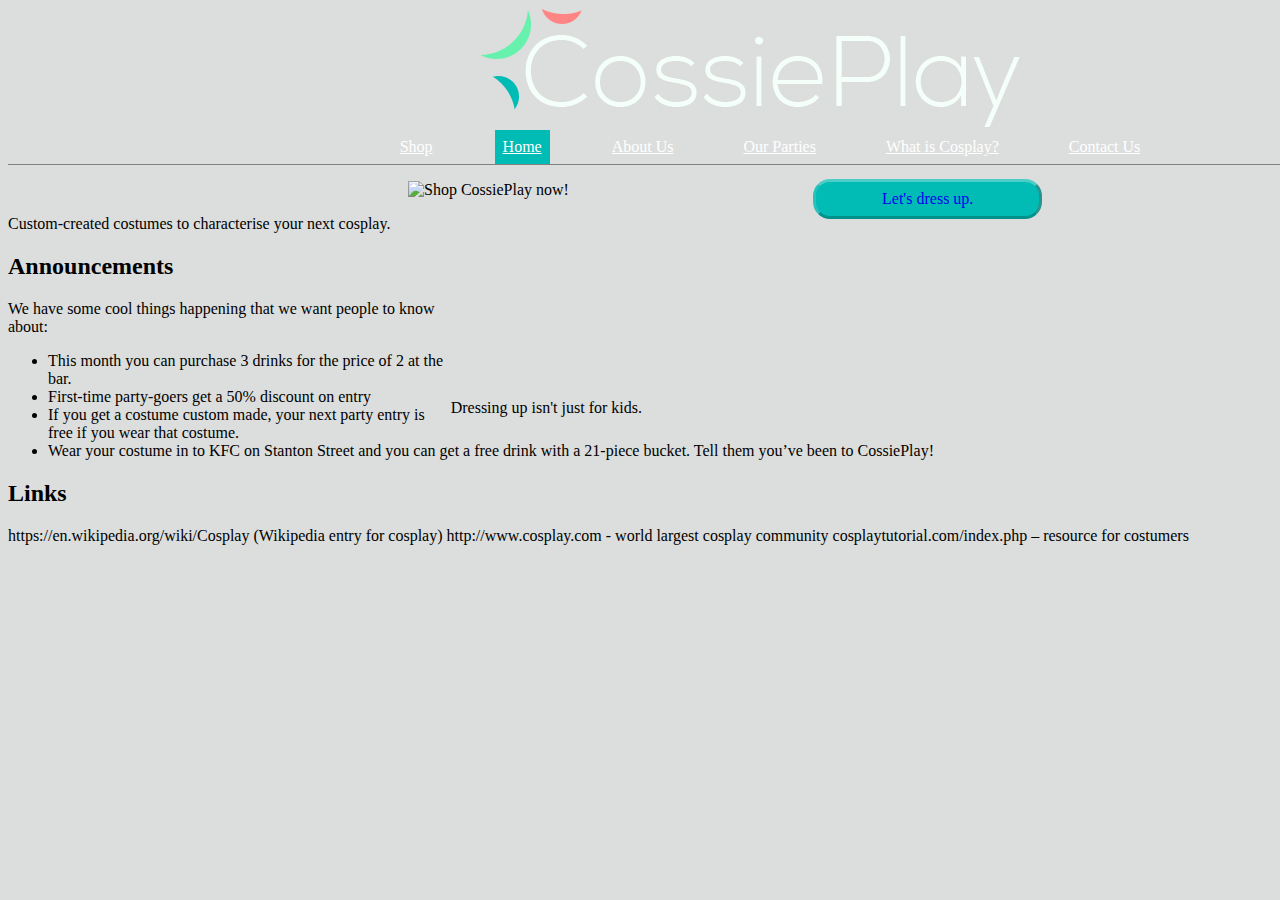
==== index.html @ 5a848ae5 "Initial Commit" ====
<!DOCTYPE html PUBLIC "-//W3C//DTD XHTML 1.0 Transitional//EN" "http://www.w3.org/TR/xhtml1/DTD/xhtml1-transitional.dtd">
<html xmlns="http://www.w3.org/1999/xhtml">
<head>
<meta http-equiv="Content-Type" content="text/html; charset=utf-8" />
<link rel="stylesheet" type="text/css" href="mainstyles.css">
<title>CossiePlay</title>
</head>

<body>

<header>

    <img src="cossiplaylogo.png" alt="Welcome to CossiePlay!" class="center">

</header>


<nav>
    <ul>
        <li><a href="shop.html">Shop</a></li>
        <li><a class="active" href="index.html">Home</a></li>
        <li><a href="aboutus.html">About Us</a></li>
        <li><a href="party.html">Our Parties</a></li>
        <li><a href="whatiscosplay.html">What is Cosplay?</a></li>
        <li><a href="contact.html">Contact Us</a></li>

    </ul>

</nav>


<img src="model%20banner.png" alt="Shop CossiePlay now!" class="bannerimage">

<p class="bannertext">
Dressing up isn't just for kids.
</p>


<p>
    <a href="shop.html"><span class="primarycta">Let's dress up.</span></a>
</p>


<p>Custom-created costumes to characterise your next cosplay.</p>

<h2>Announcements
</h2>
We have some cool things happening that we want people to know about:
<ul>
<li>This month you can purchase 3 drinks for the price of 2 at the bar.</li>
<li>First-time party-goers get a 50% discount on entry</li>
<li>If you get a costume custom made, your next party entry is free if you wear that costume.</li>
<li>Wear your costume in to KFC on Stanton Street and you can get a free drink with a 21-piece bucket. Tell them you’ve been to CossiePlay!</li>
</ul>

<!--I'll probably put these into boxes-->
<h2>Links</h2>
https://en.wikipedia.org/wiki/Cosplay (Wikipedia entry for cosplay)
http://www.cosplay.com - world largest cosplay community
 cosplaytutorial.com/index.php – resource for costumers





<!--Footer info

Contact
Phone: 07 4771 1234
Fax: 07 4771 1235
Address: 4 Stanton Avenue, Hulkstwon
E-mail: cossieplay@gmail.com

-->


</body>
</html>
---- mainstyles.css ----
/*
Site-wide CSS
*/

html {
    min-width: 1500px;
}

body {
    background-color: #dcdedd;
}

header {
    background-color:#dcdedd;
}

img.center {
  display: block;
  margin-left: auto;
  margin-right: auto;
}

/*This is the Navigation Bar of Death & Doom!*/
nav ul{
    list-style-type: none;
    margin-top: 3px;
    padding 0;
    overflow: hidden;
    border-bottom: 1px solid grey;
    text-align: center;
}

nav li {
    display: inline;
    padding: 25px;
}

nav li a {
    display: inline-block;
    padding: 8px;
    color: white;
}

nav li a:hover {
    color: white;
}

li a:hover:not(.active) {
    background-color: #C8C8C8;
    color: #00bcb4;
}

.active {
    background-color: #00bcb4;
}

nav li a.shopbutton:hover {

}

/*
Guess I'm not using this then, hey!
.shopbutton {
    float: left;
    border: 2px solid #00bcb4;
    background-color: #00bcb4;
    border-radius: 25px
}
*/

/*
Index CSS
*/

.bannerimage {
    margin-left: 400px;
}

.bannertext {
    float: right;
    margin-top: 200px;
    margin-right: 850px;
}

.primarycta{
    border: 3px solid;
    text-align: center;
    border-top-color: #4ECDC8;
    border-right-color: #28938F;
    border-bottom-color: #00908B;
    border-left-color: #27C2BC;
    border-radius:17px;
    background-color: #00bcb4;
    width: 15%;
    padding-top: 8px;
    padding-bottom: 8px;
    float: right;
    margin-top: -254px;
    margin-right: 450px;
    display: block;
}

.primarycta a {
    text-decoration: none;
}

/*
Shop CSS
*/



/*
What is Cosplay CSS
*/



/*
About Us CSS
*/



/*
Party Sign-Up CSS
*/

.partytext {
    float: left;
}

.pricelabel {
    display: inline-block;
    width: 60px;
}

.specificnumber {
    margin-left: 25px;
    margin-top: 5px;
}

.signupform {
    float: right;
}
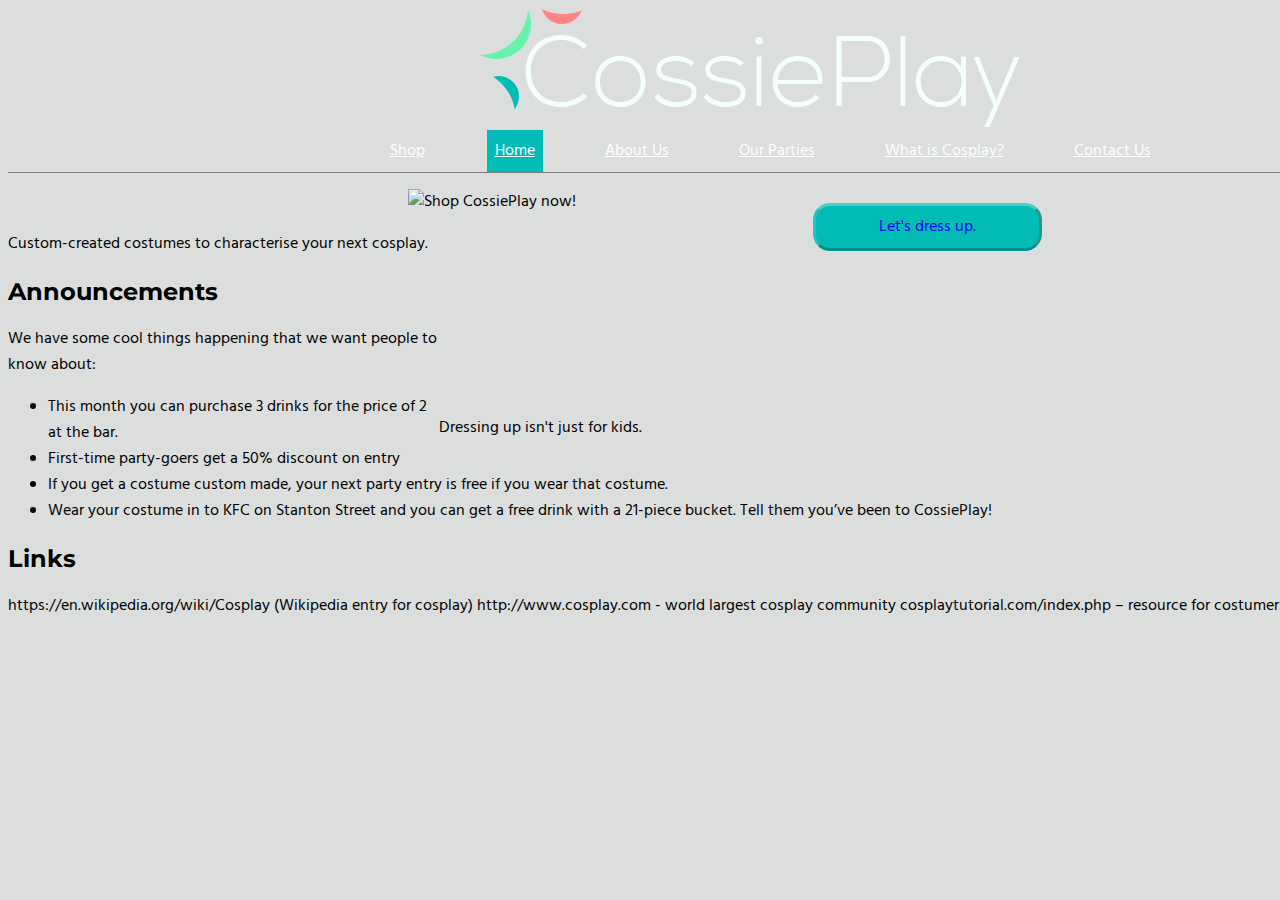
==== commit 4650bc20: "Made brief edits this session. Added the fonts I aim to use, Fixed up the contact page information, " ====
--- a/index.html
+++ b/index.html
@@ -2,6 +2,7 @@
 <html xmlns="http://www.w3.org/1999/xhtml">
 <head>
 <meta http-equiv="Content-Type" content="text/html; charset=utf-8" />
+<link rel="stylesheet" type="text/css" href="https://fonts.googleapis.com/css?family=Montserrat|Hind">
 <link rel="stylesheet" type="text/css" href="mainstyles.css">
 <title>CossiePlay</title>
 </head>
--- a/mainstyles.css
+++ b/mainstyles.css
@@ -8,11 +8,17 @@
 
 body {
     background-color: #dcdedd;
+    font-family: 'Hind', sans-serif;
 }
 
 header {
     background-color:#dcdedd;
 }
+
+h1, h2 {
+    font-family: 'Montserrat', sans-serif;
+}
+
 
 img.center {
   display: block;
@@ -144,3 +150,18 @@
     float: right;
 }
 
+
+/*
+Contact Us CSS
+*/
+
+.contactinfo {
+    border: 1px solid;
+    width: auto;
+}
+
+.contactlabel {
+    display: inline-block;
+    width: 60px;
+}
+
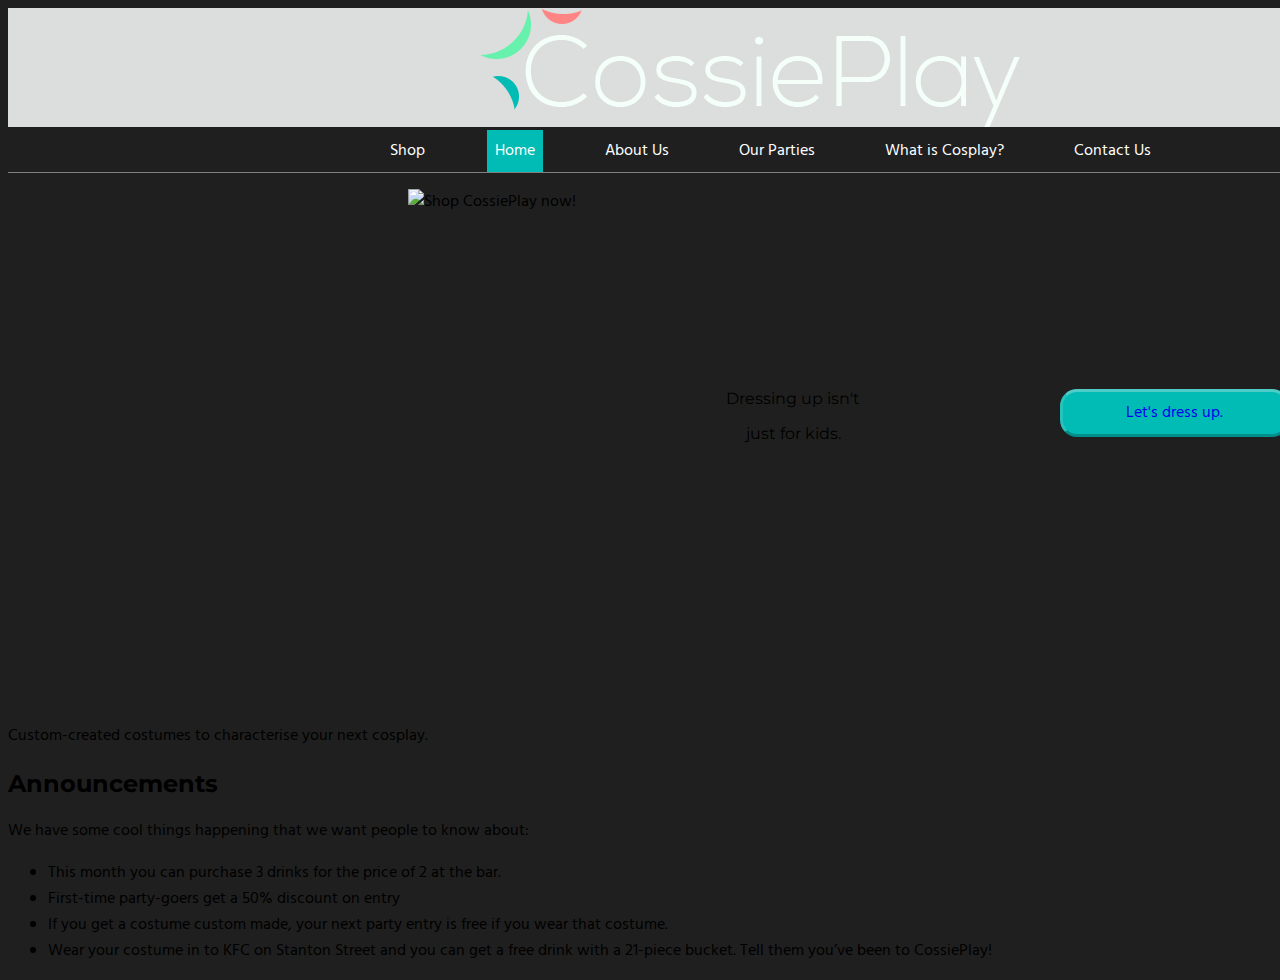
==== commit 6ddcc46b: "Bit of another play around. Okay, so that doesn't do it justice. Fixed up the What Is Cosplay? page," ====
--- a/index.html
+++ b/index.html
@@ -32,16 +32,20 @@
 
 <img src="model%20banner.png" alt="Shop CossiePlay now!" class="bannerimage">
 
-<p class="bannertext">
-Dressing up isn't just for kids.
+<div class="bannertext"
+<p>
+Dressing up isn't
 </p>
-
+<p>
+just for kids.
+</p>
+</div>
 
 <p>
     <a href="shop.html"><span class="primarycta">Let's dress up.</span></a>
 </p>
 
-
+<div class="indexcontent"
 <p>Custom-created costumes to characterise your next cosplay.</p>
 
 <h2>Announcements
@@ -54,11 +58,7 @@
 <li>Wear your costume in to KFC on Stanton Street and you can get a free drink with a 21-piece bucket. Tell them you’ve been to CossiePlay!</li>
 </ul>
 
-<!--I'll probably put these into boxes-->
-<h2>Links</h2>
-https://en.wikipedia.org/wiki/Cosplay (Wikipedia entry for cosplay)
-http://www.cosplay.com - world largest cosplay community
- cosplaytutorial.com/index.php – resource for costumers
+</div>
 
 
 
--- a/mainstyles.css
+++ b/mainstyles.css
@@ -1,5 +1,7 @@
 /*
 Site-wide CSS
+
+dcdedd
 */
 
 html {
@@ -7,7 +9,7 @@
 }
 
 body {
-    background-color: #dcdedd;
+    background-color: #1F1F1F;
     font-family: 'Hind', sans-serif;
 }
 
@@ -17,6 +19,11 @@
 
 h1, h2 {
     font-family: 'Montserrat', sans-serif;
+}
+
+a {
+    text-decoration: none;
+    color:
 }
 
 
@@ -64,31 +71,7 @@
 
 }
 
-/*
-Guess I'm not using this then, hey!
-.shopbutton {
-    float: left;
-    border: 2px solid #00bcb4;
-    background-color: #00bcb4;
-    border-radius: 25px
-}
-*/
-
-/*
-Index CSS
-*/
-
-.bannerimage {
-    margin-left: 400px;
-}
-
-.bannertext {
-    float: right;
-    margin-top: 200px;
-    margin-right: 850px;
-}
-
-.primarycta{
+.testing {
     border: 3px solid;
     text-align: center;
     border-top-color: #4ECDC8;
@@ -97,17 +80,72 @@
     border-left-color: #27C2BC;
     border-radius:17px;
     background-color: #00bcb4;
+    padding-top: 8px;
+    padding-bottom: 8px;
+    display: block;
+    width: 15%;
+    }
+
+.testing a {
+    text-decoration: none;
+}
+
+
+
+/*
+Guess I'm not using this then, hey!
+.shopbutton {
+    float: left;
+    border: 2px solid #00bcb4;
+    background-color: #00bcb4;
+    border-radius: 25px
+}
+*/
+
+/*
+Index CSS
+
+ float: right;
+    margin-top: 200px;
+    margin-right: 850px;
+*/
+
+.bannerimage {
+    float: left;
+    margin-left: 400px;
+}
+
+.bannertext {
+    font-family: 'Montserrat', sans-serif;
+    float: left;
+    margin-left: 150px;
+    margin-top: 200px;
+    text-align: center;
+    position: relative;
+}
+
+.primarycta{
+    border: 3px solid;
+    text-align: center;
+    border-top-color: #4ECDC8;
+    border-right-color: #28938F;
+    border-bottom-color: #00908B;
+    border-left-color: #27C2BC;
+    border-radius:17px;
+    background-color: #00bcb4;
     width: 15%;
     padding-top: 8px;
     padding-bottom: 8px;
-    float: right;
-    margin-top: -254px;
-    margin-right: 450px;
+    float: left;
+    margin-top: 200px;
+    margin-left: 200px;
     display: block;
-}
-
-.primarycta a {
-    text-decoration: none;
+    position: relative;
+}
+
+
+.indexcontent {
+    margin-top: 550px;
 }
 
 /*
@@ -148,6 +186,7 @@
 
 .signupform {
     float: right;
+    position: relative;
 }
 
 
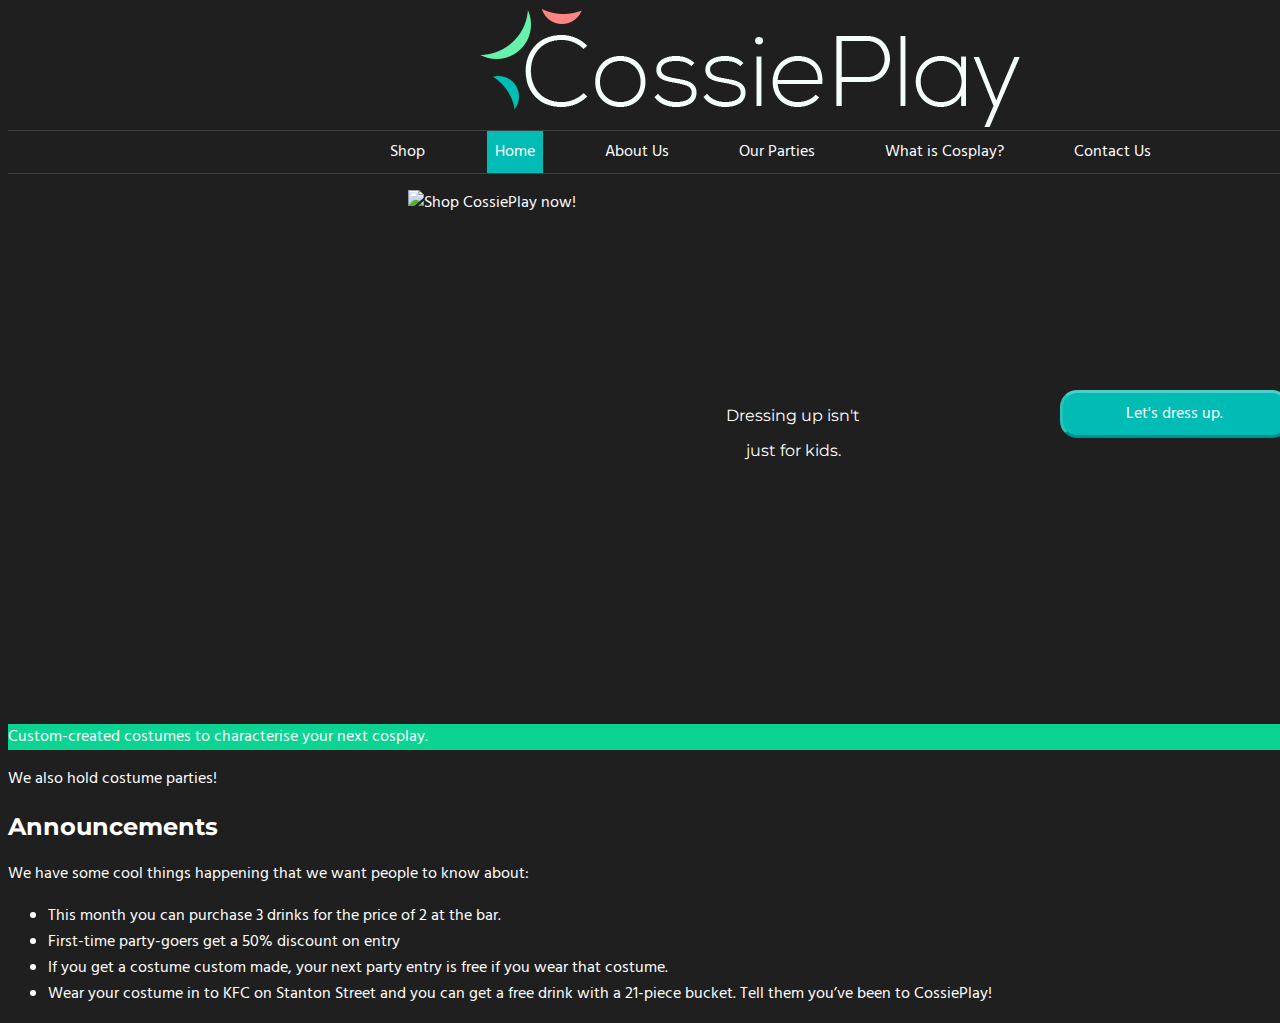
==== commit a1e139d6: "Time for bed. Only a few tears were shed." ====
--- a/index.html
+++ b/index.html
@@ -32,7 +32,7 @@
 
 <img src="model%20banner.png" alt="Shop CossiePlay now!" class="bannerimage">
 
-<div class="bannertext"
+<div class="bannertext">
 <p>
 Dressing up isn't
 </p>
@@ -45,9 +45,17 @@
     <a href="shop.html"><span class="primarycta">Let's dress up.</span></a>
 </p>
 
-<div class="indexcontent"
+<div class="indexcontent">
+
+    <div class="indeximagebanner">
+
 <p>Custom-created costumes to characterise your next cosplay.</p>
+    </div>
 
+    <div class="cossieparty">
+    We also hold costume parties!
+    </div>
+    <div class="announcements">
 <h2>Announcements
 </h2>
 We have some cool things happening that we want people to know about:
@@ -57,6 +65,7 @@
 <li>If you get a costume custom made, your next party entry is free if you wear that costume.</li>
 <li>Wear your costume in to KFC on Stanton Street and you can get a free drink with a 21-piece bucket. Tell them you’ve been to CossiePlay!</li>
 </ul>
+    </div>
 
 </div>
 
--- a/mainstyles.css
+++ b/mainstyles.css
@@ -1,7 +1,5 @@
 /*
 Site-wide CSS
-
-dcdedd
 */
 
 html {
@@ -11,19 +9,21 @@
 body {
     background-color: #1F1F1F;
     font-family: 'Hind', sans-serif;
+    color: white;
 }
 
 header {
-    background-color:#dcdedd;
-}
-
-h1, h2 {
+    background-color:;
+    margin: 0;
+}
+
+h1, h2, h3 {
     font-family: 'Montserrat', sans-serif;
 }
 
 a {
     text-decoration: none;
-    color:
+    color: #00C9C0;
 }
 
 
@@ -39,14 +39,15 @@
     margin-top: 3px;
     padding 0;
     overflow: hidden;
-    border-bottom: 1px solid grey;
+    border-bottom: 1px solid #404040;
+    border-top: 1px solid #404040;
     text-align: center;
 }
 
 nav li {
     display: inline;
     padding: 25px;
-}
+  }
 
 nav li a {
     display: inline-block;
@@ -59,8 +60,9 @@
 }
 
 li a:hover:not(.active) {
-    background-color: #C8C8C8;
+    background-color: #404040;
     color: #00bcb4;
+    border-left: white;
 }
 
 .active {
@@ -71,43 +73,8 @@
 
 }
 
-.testing {
-    border: 3px solid;
-    text-align: center;
-    border-top-color: #4ECDC8;
-    border-right-color: #28938F;
-    border-bottom-color: #00908B;
-    border-left-color: #27C2BC;
-    border-radius:17px;
-    background-color: #00bcb4;
-    padding-top: 8px;
-    padding-bottom: 8px;
-    display: block;
-    width: 15%;
-    }
-
-.testing a {
-    text-decoration: none;
-}
-
-
-
-/*
-Guess I'm not using this then, hey!
-.shopbutton {
-    float: left;
-    border: 2px solid #00bcb4;
-    background-color: #00bcb4;
-    border-radius: 25px
-}
-*/
-
 /*
 Index CSS
-
- float: right;
-    margin-top: 200px;
-    margin-right: 850px;
 */
 
 .bannerimage {
@@ -141,13 +108,17 @@
     margin-left: 200px;
     display: block;
     position: relative;
-}
-
+    color: white;
+}
 
 .indexcontent {
     margin-top: 550px;
 }
 
+.indeximagebanner {
+    background-color: #0BD392;
+}
+
 /*
 Shop CSS
 */
@@ -164,7 +135,16 @@
 About Us CSS
 */
 
-
+.steve {
+    float: left;
+    position: relative;
+}
+
+.sally {
+    float: left;
+    position: relative;
+    margin-right: 20px;
+}
 
 /*
 Party Sign-Up CSS
@@ -187,8 +167,22 @@
 .signupform {
     float: right;
     position: relative;
-}
-
+    border: 3px dotted;
+    padding: 5px;
+    border-color: #FFDA09;
+    border-radius: 18px 50px;
+    padding: 5px 10px 25px 20px;
+    background-color: #1F1F38;
+    margin: 0;
+}
+
+.guidelines {
+    margin-top: 580px
+}
+
+.guidelines h3{
+    color: #ff8585;
+}
 
 /*
 Contact Us CSS
@@ -204,3 +198,7 @@
     width: 60px;
 }
 
+
+/* the blue code: 0BA6D3 or this is also nice 0BA6F6
+the green code: 0BD392
+OR this green (MIGHT be too bright tho) 00E018 there is also this tennis ball colour 8BEC0C
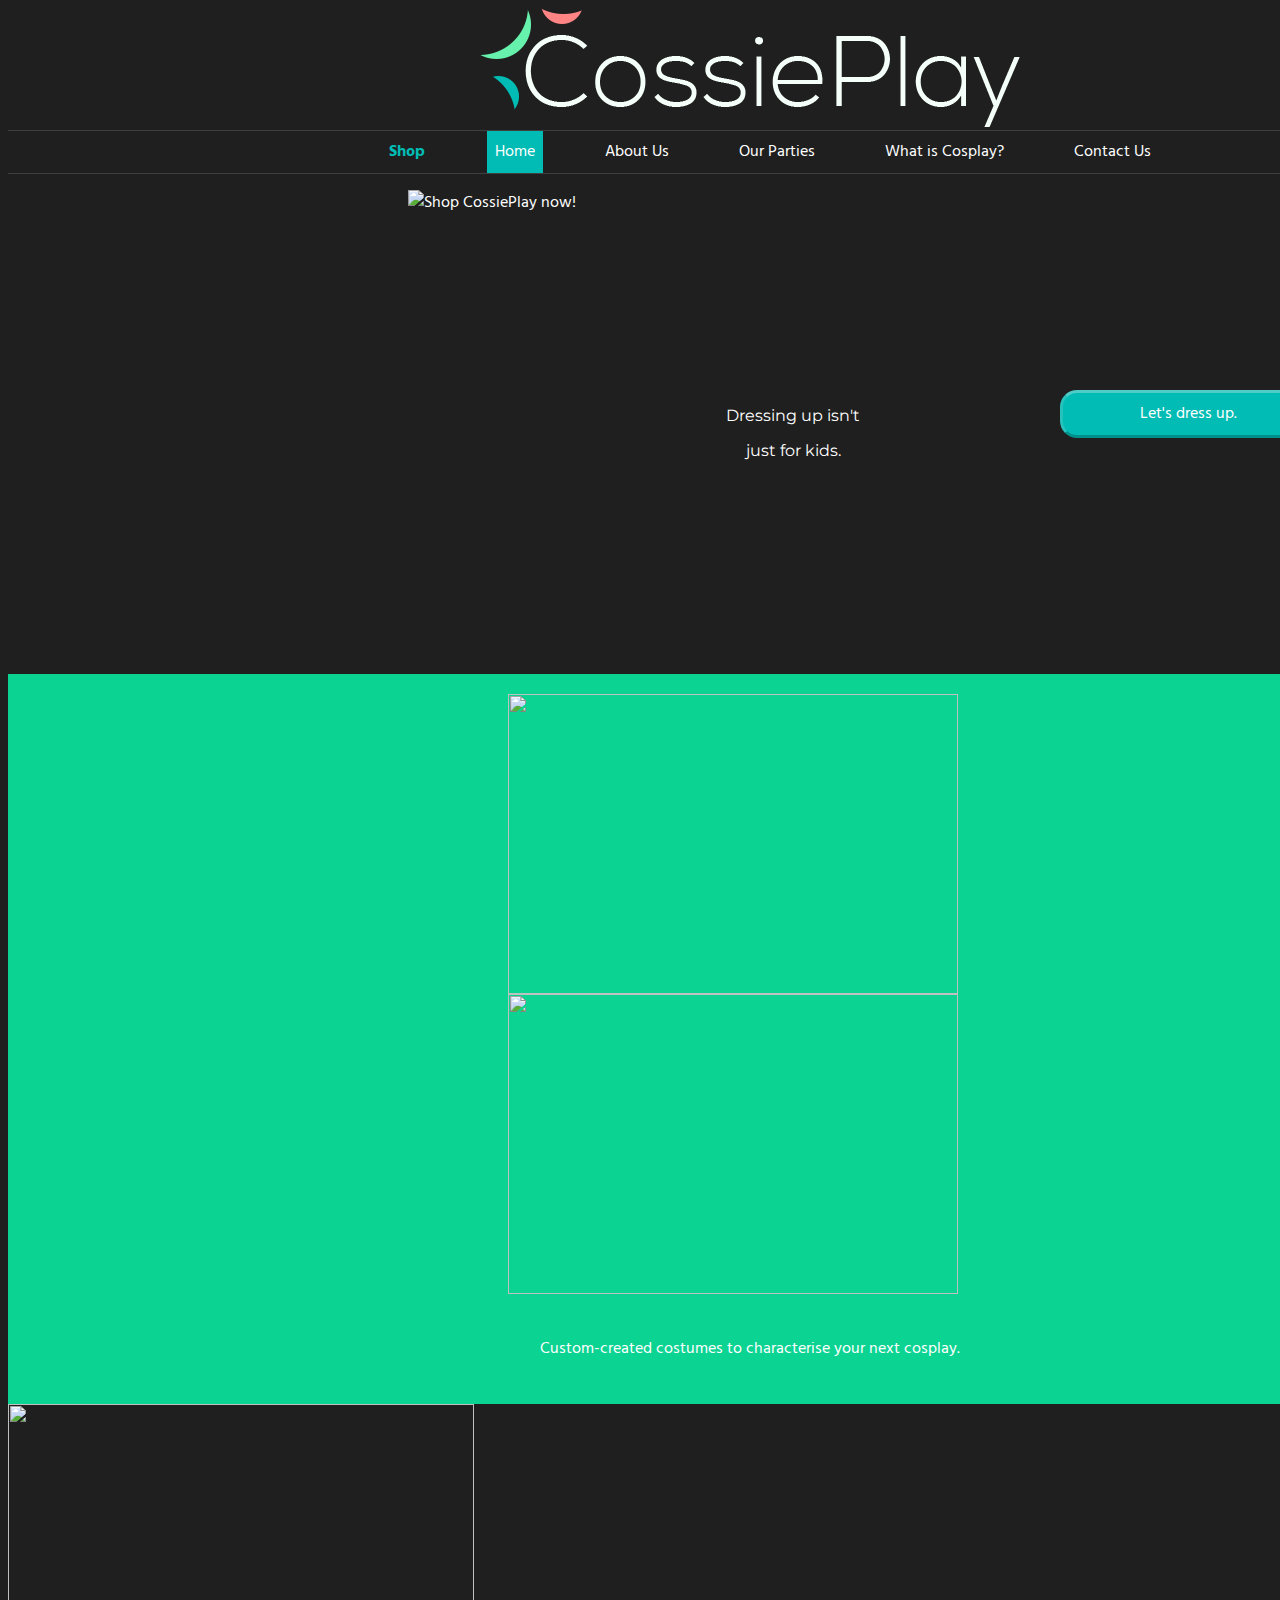
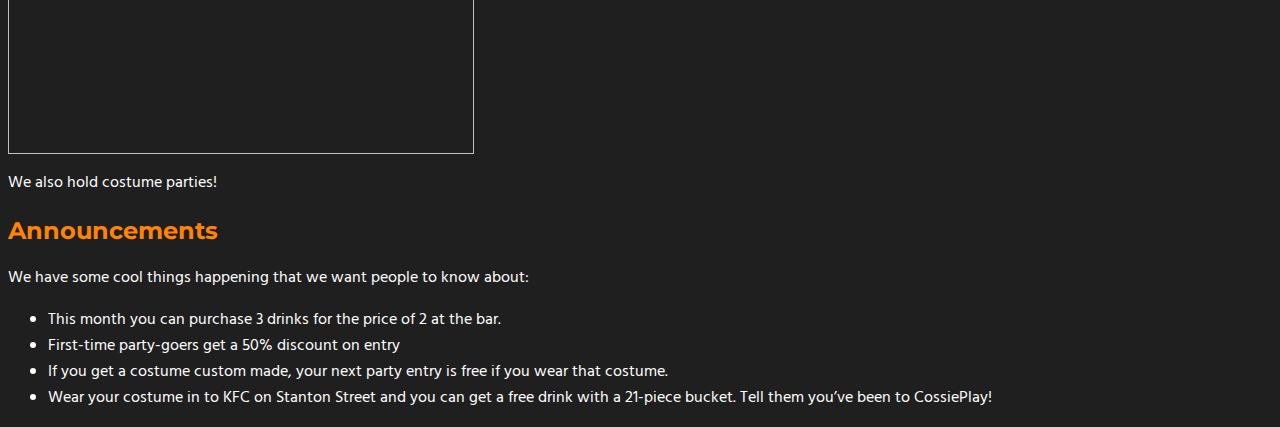
==== commit 47a54997: "Another day. Almost at the end." ====
--- a/index.html
+++ b/index.html
@@ -18,7 +18,7 @@
 
 <nav>
     <ul>
-        <li><a href="shop.html">Shop</a></li>
+        <li class="shopnav"><a href="shop.html">Shop</a></li>
         <li><a class="active" href="index.html">Home</a></li>
         <li><a href="aboutus.html">About Us</a></li>
         <li><a href="party.html">Our Parties</a></li>
@@ -48,12 +48,20 @@
 <div class="indexcontent">
 
     <div class="indeximagebanner">
-
-<p>Custom-created costumes to characterise your next cosplay.</p>
+        <div class="infobannerpics">
+<img src="home2.jpg" class="scary" width="450px" height="300px">
+<img src="home1.jpg" width="450px" height="300px">
+        </div>
+        <br>
+<p class="alliteration">Custom-created costumes to characterise your next cosplay.</p>
+        <br>
     </div>
 
+
     <div class="cossieparty">
-    We also hold costume parties!
+
+<img src="partypic.jpg" width="466px" height="350px">
+<p class="weholdparties">We also hold costume parties!</p>
     </div>
     <div class="announcements">
 <h2>Announcements
--- a/mainstyles.css
+++ b/mainstyles.css
@@ -6,24 +6,52 @@
     min-width: 1500px;
 }
 
+
 body {
     background-color: #1F1F1F;
     font-family: 'Hind', sans-serif;
     color: white;
-}
+
+}
+
+
+.container {
+    width: 850px;
+    margin: auto;
+    display: block;
+    background-color: #1F1F1F;
+  }
+
 
 header {
-    background-color:;
+    background-color: #1F1F1F;
     margin: 0;
 }
+
 
 h1, h2, h3 {
     font-family: 'Montserrat', sans-serif;
 }
+
+
+h1, h2 {
+    color: #FF8406;
+}
+
+
+h3 {
+    color: #ff8585;
+}
+
 
 a {
     text-decoration: none;
     color: #00C9C0;
+}
+
+
+h1 {
+    text-align: center;
 }
 
 
@@ -33,7 +61,10 @@
   margin-right: auto;
 }
 
+
+
 /*This is the Navigation Bar of Death & Doom!*/
+
 nav ul{
     list-style-type: none;
     margin-top: 3px;
@@ -42,22 +73,27 @@
     border-bottom: 1px solid #404040;
     border-top: 1px solid #404040;
     text-align: center;
-}
+    background-color: #1F1F1F;
+}
+
 
 nav li {
     display: inline;
     padding: 25px;
   }
 
+
 nav li a {
     display: inline-block;
     padding: 8px;
     color: white;
 }
 
+
 nav li a:hover {
     color: white;
 }
+
 
 li a:hover:not(.active) {
     background-color: #404040;
@@ -65,13 +101,18 @@
     border-left: white;
 }
 
+
 .active {
     background-color: #00bcb4;
 }
 
-nav li a.shopbutton:hover {
-
-}
+
+nav ul .shopnav a {
+    color: #00bcb4;
+    font-weight: bolder;
+}
+
+
 
 /*
 Index CSS
@@ -81,6 +122,7 @@
     float: left;
     margin-left: 400px;
 }
+
 
 .bannertext {
     font-family: 'Montserrat', sans-serif;
@@ -90,6 +132,7 @@
     text-align: center;
     position: relative;
 }
+
 
 .primarycta{
     border: 3px solid;
@@ -100,7 +143,7 @@
     border-left-color: #27C2BC;
     border-radius:17px;
     background-color: #00bcb4;
-    width: 15%;
+    width: 250px;
     padding-top: 8px;
     padding-bottom: 8px;
     float: left;
@@ -111,13 +154,36 @@
     color: white;
 }
 
+
 .indexcontent {
-    margin-top: 550px;
-}
+    margin-top: 500px;
+}
+
+
+.infobannerpics {
+    margin-left: 500px;
+    margin-right:120px;
+    position: relative;
+}
+
+
+.scary {
+    margin-top: 20px;
+}
+
 
 .indeximagebanner {
     background-color: #0BD392;
-}
+    margin:auto;
+    display: block;
+}
+
+
+.alliteration {
+    text-align: center;
+}
+
+
 
 /*
 Shop CSS
@@ -129,22 +195,37 @@
 What is Cosplay CSS
 */
 
+.cosplayis{
+    text-align: center;
+    font-size: 200%;
+}
+
 
 
 /*
 About Us CSS
 */
 
+.aboutpics {
+    display: block;
+    margin-left: 100px;
+}
+
+
 .steve {
     float: left;
     position: relative;
-}
+    border-radius: 50%;
+}
+
 
 .sally {
     float: left;
     position: relative;
-    margin-right: 20px;
-}
+    border-radius: 50%;
+    margin-left: 100px;
+}
+
 
 /*
 Party Sign-Up CSS
@@ -153,16 +234,19 @@
 .partytext {
     float: left;
 }
+
 
 .pricelabel {
     display: inline-block;
     width: 60px;
 }
 
+
 .specificnumber {
     margin-left: 25px;
     margin-top: 5px;
 }
+
 
 .signupform {
     float: right;
@@ -176,13 +260,11 @@
     margin: 0;
 }
 
+
 .guidelines {
     margin-top: 580px
 }
 
-.guidelines h3{
-    color: #ff8585;
-}
 
 /*
 Contact Us CSS
@@ -190,8 +272,13 @@
 
 .contactinfo {
     border: 1px solid;
-    width: auto;
-}
+    width: 350px;
+    padding-left: 100px;
+    display: block;
+    margin: auto;
+    margin-top: 30px;
+}
+
 
 .contactlabel {
     display: inline-block;
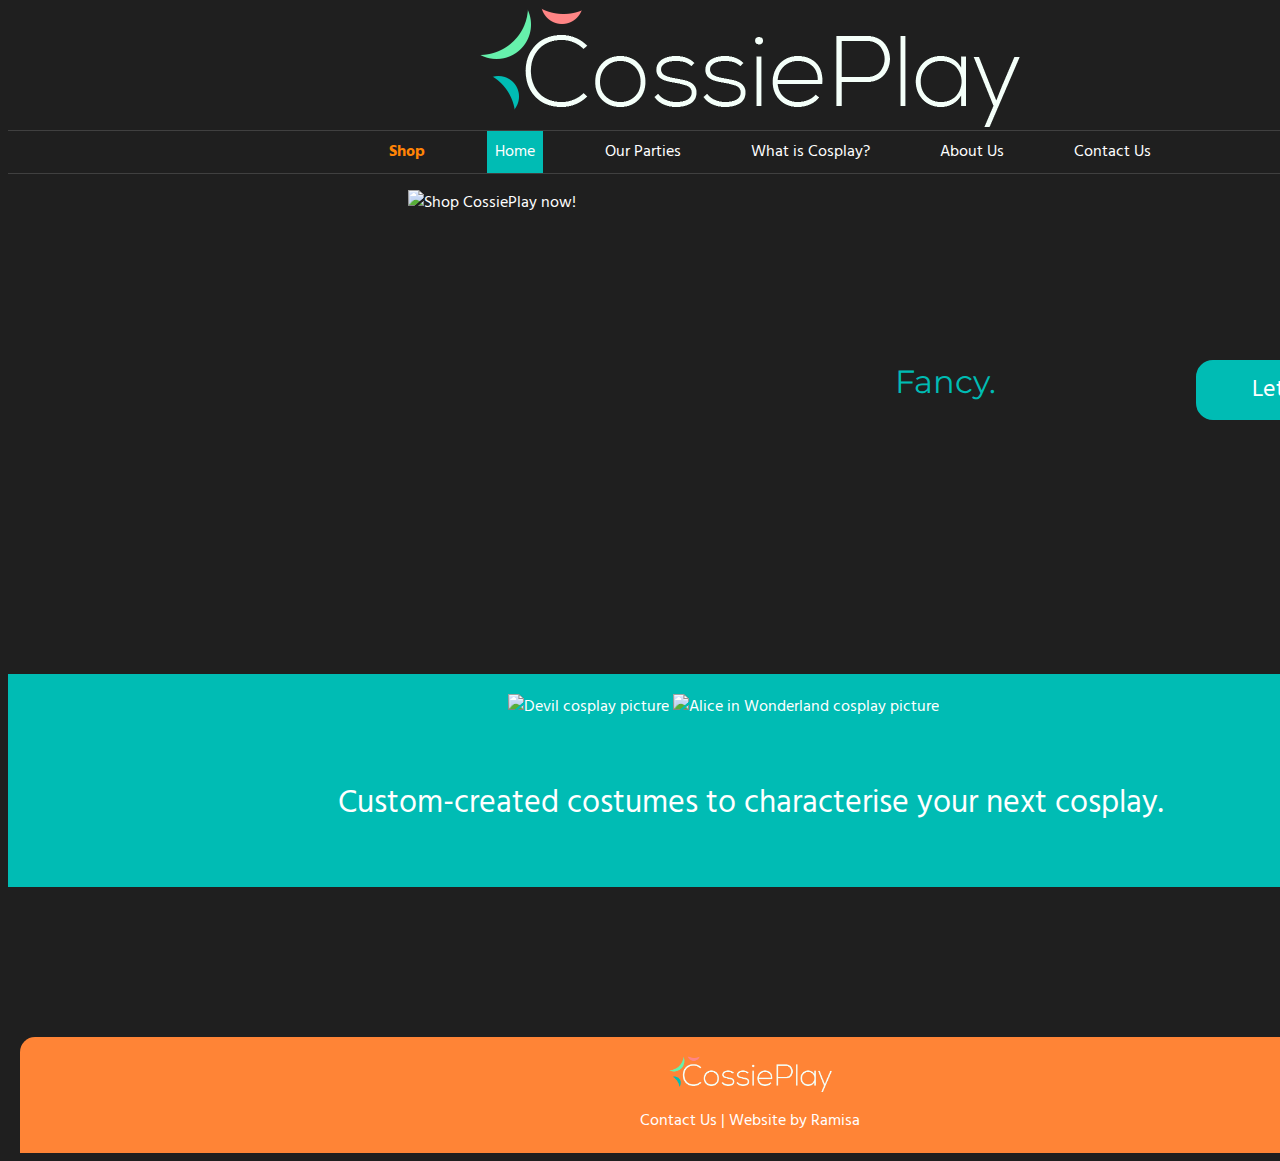
==== commit 72689809: "Finally complete!" ====
--- a/index.html
+++ b/index.html
@@ -9,9 +9,11 @@
 
 <body>
 
+<div class="wrapper">
+
 <header>
 
-    <img src="cossiplaylogo.png" alt="Welcome to CossiePlay!" class="center">
+    <a href="index.html"><img src="cossiplaylogo.png" alt="Welcome to CossiePlay!" class="center" width=540></a>
 
 </header>
 
@@ -20,9 +22,9 @@
     <ul>
         <li class="shopnav"><a href="shop.html">Shop</a></li>
         <li><a class="active" href="index.html">Home</a></li>
-        <li><a href="aboutus.html">About Us</a></li>
         <li><a href="party.html">Our Parties</a></li>
         <li><a href="whatiscosplay.html">What is Cosplay?</a></li>
+        <li><a href="aboutus.html">About Us</a></li>
         <li><a href="contact.html">Contact Us</a></li>
 
     </ul>
@@ -30,14 +32,11 @@
 </nav>
 
 
-<img src="model%20banner.png" alt="Shop CossiePlay now!" class="bannerimage">
+<img src="model%20banner.png" alt="Shop CossiePlay now!" class="bannerimage" width=337>
 
 <div class="bannertext">
 <p>
-Dressing up isn't
-</p>
-<p>
-just for kids.
+Fancy.
 </p>
 </div>
 
@@ -49,8 +48,8 @@
 
     <div class="indeximagebanner">
         <div class="infobannerpics">
-<img src="home2.jpg" class="scary" width="450px" height="300px">
-<img src="home1.jpg" width="450px" height="300px">
+<img src="home2.jpg" alt="Devil cosplay picture" class="scary" width="450px" height="300px">
+<img src="home1.jpg" alt="Alice in Wonderland cosplay picture" width="450px" height="300px">
         </div>
         <br>
 <p class="alliteration">Custom-created costumes to characterise your next cosplay.</p>
@@ -58,39 +57,18 @@
     </div>
 
 
-    <div class="cossieparty">
-
-<img src="partypic.jpg" width="466px" height="350px">
-<p class="weholdparties">We also hold costume parties!</p>
-    </div>
-    <div class="announcements">
-<h2>Announcements
-</h2>
-We have some cool things happening that we want people to know about:
-<ul>
-<li>This month you can purchase 3 drinks for the price of 2 at the bar.</li>
-<li>First-time party-goers get a 50% discount on entry</li>
-<li>If you get a costume custom made, your next party entry is free if you wear that costume.</li>
-<li>Wear your costume in to KFC on Stanton Street and you can get a free drink with a 21-piece bucket. Tell them you’ve been to CossiePlay!</li>
-</ul>
-    </div>
 
 </div>
 
 
+<div id="footer">
+    <p><img src="cossiplaylogo.png" alt="CossiePlay footer logo" width="163px" height="36px"></p> <p><a href="contact.html" target="_blank">Contact Us</a> | <a href="https://github.com/ramfay">Website by Ramisa</a></p>
+</div>
 
 
-
-<!--Footer info
-
-Contact
-Phone: 07 4771 1234
-Fax: 07 4771 1235
-Address: 4 Stanton Avenue, Hulkstwon
-E-mail: cossieplay@gmail.com
-
--->
+    </div>
 
 
+</div>
 </body>
 </html>
--- a/mainstyles.css
+++ b/mainstyles.css
@@ -14,6 +14,9 @@
 
 }
 
+.wrapper{
+    height: 100%;
+}
 
 .container {
     width: 850px;
@@ -28,6 +31,20 @@
     margin: 0;
 }
 
+.signup {
+    position: fixed;
+    top: 0;
+    margin-left: 1500px
+}
+
+.signup ul {
+    display:inline;
+
+}
+
+.signup li {
+    text-decoration: none;
+}
 
 h1, h2, h3 {
     font-family: 'Montserrat', sans-serif;
@@ -108,9 +125,44 @@
 
 
 nav ul .shopnav a {
-    color: #00bcb4;
+    color: #FF8406;
     font-weight: bolder;
 }
+
+
+.cta{
+    border: 1px solid #00bcb4;
+    background-color: #00bcb4;
+    color: white;
+    padding-top: 8px;
+    padding-bottom: 8px;
+    text-align: center;
+    border-radius: 10px;
+    padding-left: 16px;
+    padding-right: 16px;
+    margin: auto;
+}
+
+
+
+#footer {
+    background-color: #FF8436;
+    padding: 3px;
+    display: block;
+    margin: auto;
+    position: relative;
+    width:98%;
+    bottom: 0px;
+    margin-top: 150px;
+	clear: both;
+	text-align: center;
+    border-radius: 15px 15px 0 0;
+}
+
+#footer a {
+    color: white;
+}
+
 
 
 
@@ -128,30 +180,33 @@
     font-family: 'Montserrat', sans-serif;
     float: left;
     margin-left: 150px;
-    margin-top: 200px;
-    text-align: center;
-    position: relative;
+    margin-top: 140px;
+    text-align: center;
+    position: relative;
+    color: #00bcb4;
+    font-size: 200%;
 }
 
 
 .primarycta{
     border: 3px solid;
     text-align: center;
-    border-top-color: #4ECDC8;
-    border-right-color: #28938F;
-    border-bottom-color: #00908B;
-    border-left-color: #27C2BC;
+    border-top-color: #00bcb4;
+    border-right-color: #00bcb4;
+    border-bottom-color: #00bcb4;
+    border-left-color: #00bcb4;
     border-radius:17px;
     background-color: #00bcb4;
     width: 250px;
     padding-top: 8px;
     padding-bottom: 8px;
     float: left;
-    margin-top: 200px;
+    margin-top: 170px;
     margin-left: 200px;
     display: block;
     position: relative;
     color: white;
+    font-size: 150%
 }
 
 
@@ -173,7 +228,7 @@
 
 
 .indeximagebanner {
-    background-color: #0BD392;
+    background-color: #00bcb4;
     margin:auto;
     display: block;
 }
@@ -181,7 +236,10 @@
 
 .alliteration {
     text-align: center;
-}
+    font-size: 200%;
+}
+
+
 
 
 
@@ -189,7 +247,34 @@
 Shop CSS
 */
 
-
+.gallery {
+    margin: auto;
+}
+
+table {
+    margin: auto;
+    margin-bottom: 30px;
+}
+
+table, th, td {
+    border: 1px solid white;
+    text-align: center;
+}
+
+
+th, td {
+    padding: 6px;
+}
+
+
+.shopform {
+    margin: auto;
+    border: 1px solid white;
+    border-radius: 15px;
+    padding-left:10px;
+    padding-bottom: 15px;
+    width: 610px;
+}
 
 /*
 What is Cosplay CSS
@@ -234,7 +319,6 @@
 .partytext {
     float: left;
 }
-
 
 .pricelabel {
     display: inline-block;
@@ -251,19 +335,15 @@
 .signupform {
     float: right;
     position: relative;
-    border: 3px dotted;
+    border: 5px dotted;
     padding: 5px;
     border-color: #FFDA09;
     border-radius: 18px 50px;
     padding: 5px 10px 25px 20px;
-    background-color: #1F1F38;
+    background-color: #FF8436;
     margin: 0;
 }
 
-
-.guidelines {
-    margin-top: 580px
-}
 
 
 /*
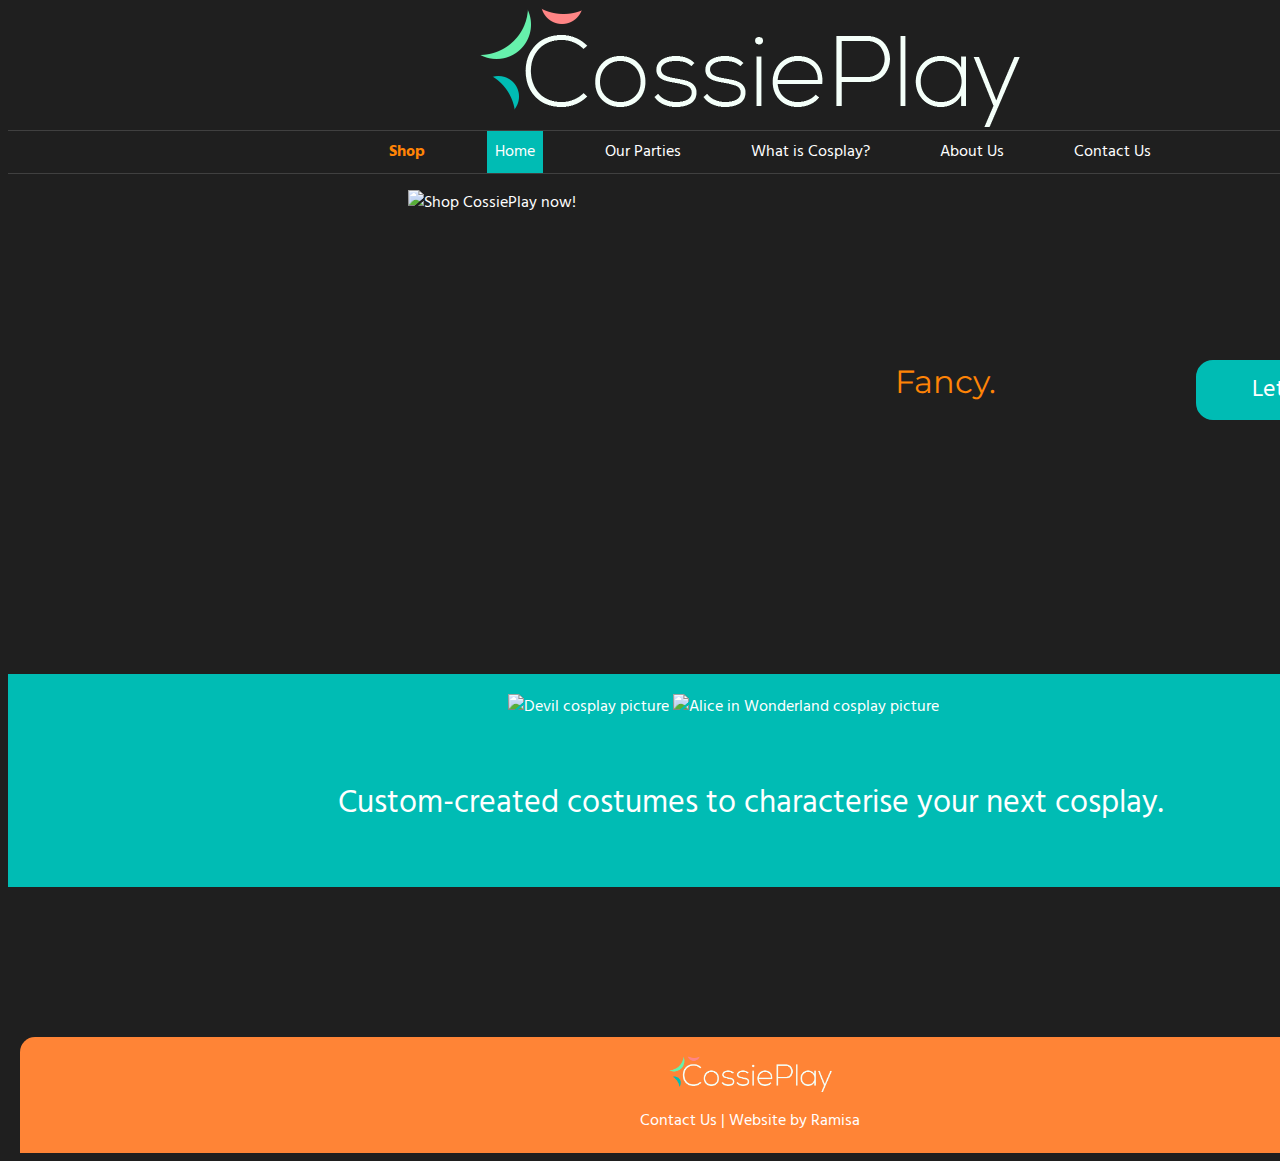
==== commit ab7546b2: "Error checking complete." ====
--- a/index.html
+++ b/index.html
@@ -2,7 +2,7 @@
 <html xmlns="http://www.w3.org/1999/xhtml">
 <head>
 <meta http-equiv="Content-Type" content="text/html; charset=utf-8" />
-<link rel="stylesheet" type="text/css" href="https://fonts.googleapis.com/css?family=Montserrat|Hind">
+<link rel="stylesheet" type="text/css" href="https://fonts.googleapis.com/css?family=Montserrat%7CHind">
 <link rel="stylesheet" type="text/css" href="mainstyles.css">
 <title>CossiePlay</title>
 </head>
@@ -48,8 +48,8 @@
 
     <div class="indeximagebanner">
         <div class="infobannerpics">
-<img src="home2.jpg" alt="Devil cosplay picture" class="scary" width="450px" height="300px">
-<img src="home1.jpg" alt="Alice in Wonderland cosplay picture" width="450px" height="300px">
+<img src="home2.jpg" alt="Devil cosplay picture" class="scary" width="450" height="300">
+<img src="home1.jpg" alt="Alice in Wonderland cosplay picture" width="450" height="300">
         </div>
         <br>
 <p class="alliteration">Custom-created costumes to characterise your next cosplay.</p>
@@ -62,13 +62,13 @@
 
 
 <div id="footer">
-    <p><img src="cossiplaylogo.png" alt="CossiePlay footer logo" width="163px" height="36px"></p> <p><a href="contact.html" target="_blank">Contact Us</a> | <a href="https://github.com/ramfay">Website by Ramisa</a></p>
+    <p><img src="cossiplaylogo.png" alt="CossiePlay footer logo" width="163" height="36"></p> <p><a href="contact.html" target="_blank">Contact Us</a> | <a href="https://github.com/ramfay">Website by Ramisa</a></p>
 </div>
 
 
     </div>
 
 
-</div>
+
 </body>
 </html>
--- a/mainstyles.css
+++ b/mainstyles.css
@@ -183,7 +183,7 @@
     margin-top: 140px;
     text-align: center;
     position: relative;
-    color: #00bcb4;
+    color: #FF8406;
     font-size: 200%;
 }
 
